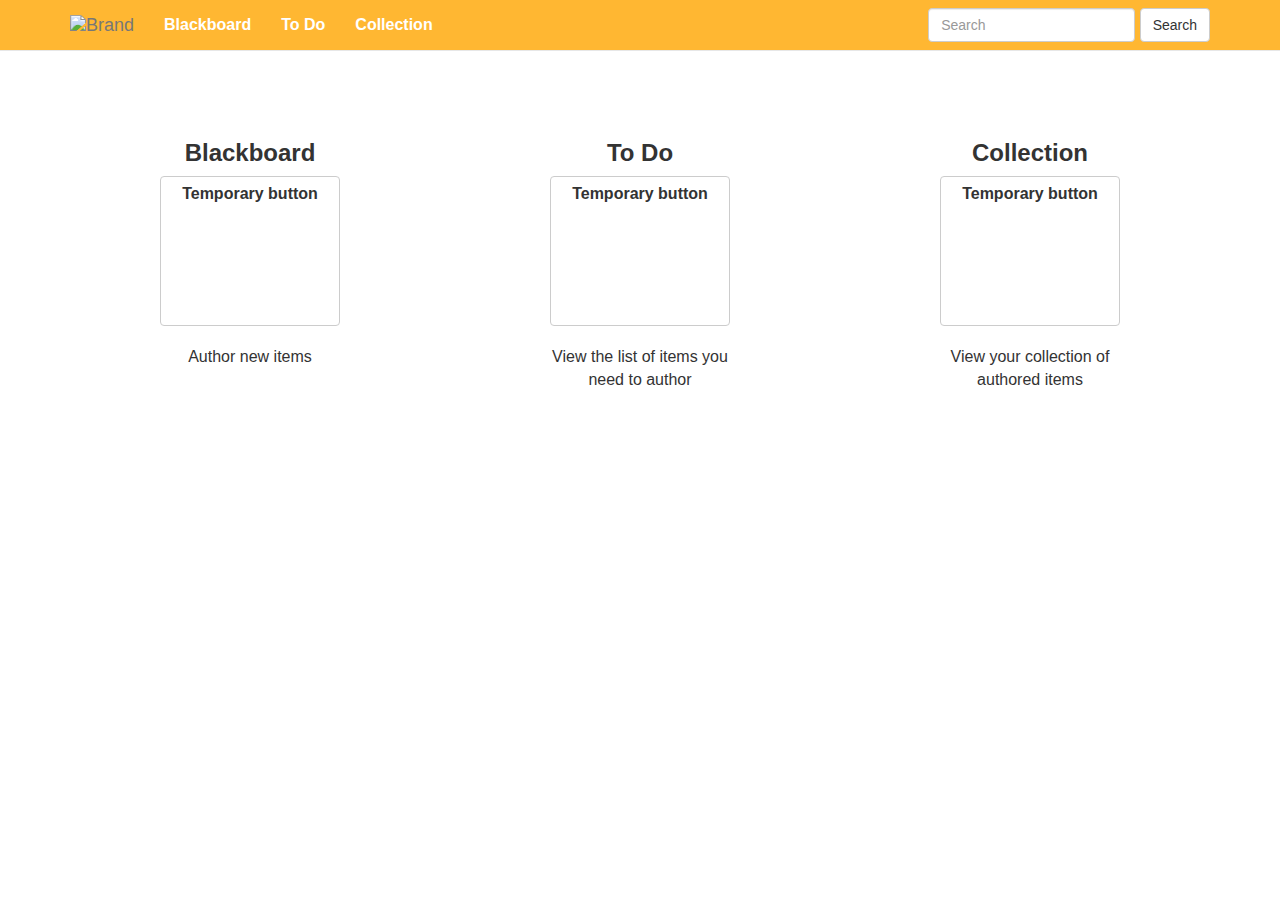
==== index.html @ 75e8c776 "Added many things" ====
<!DOCTYPE html>
<html lang="en">
  <head>
    <meta charset="utf-8">
    <meta http-equiv="X-UA-Compatible" content="IE=edge">
    <meta name="viewport" content="width=device-width, initial-scale=1">
    <title>Interactive Dialogue</title>

    <!-- Bootstrap -->
    <link href="lib/css/bootstrap.min.css" rel="stylesheet">
    <link href="lib/css/jquery-ui.css" rel="stylesheet">

    <!-- jQuery (necessary for Bootstrap's JavaScript plugins) -->
    <script src="lib/js/jquery.min.js"></script>
    <script src="lib/js/jquery-ui.js"></script>
    <!-- Include all compiled plugins (below), or include individual files as needed -->
    <script src="lib/js/bootstrap.min.js"></script>
    <!--Library for xml strings, gotten from http://goessner.net/download/prj/jsonxml/-->
    <script src="lib/js/json2xml.js"></script>
    <!--Got this library from a different source than the one above: http://www.thomasfrank.se/xml_to_json.html-->
    <script src="lib/js/xml2json.js"></script>
    <!--Library for generating files to be saved client-side: https://github.com/eligrey/FileSaver.js-->
    <script src="lib/js/FileSaver.js"></script>

    <!-- HTML5 Shim and Respond.js IE8 support of HTML5 elements and media queries -->
    <!-- WARNING: Respond.js doesn't work if you view the page via file:// -->
    <!--[if lt IE 9]>
      <script src="https://oss.maxcdn.com/libs/html5shiv/3.7.0/html5shiv.js"></script>
      <script src="https://oss.maxcdn.com/libs/respond.js/1.4.2/respond.min.js"></script>
    <![endif]-->

    <!--Personal Sourcing-->
    <link href="src/css/myStyle.css" rel="stylesheet">

  </head>
  <body style="padding: 30px; padding-top: 70px;">

    <!--Navbar html markup-->
    <nav class="navbar navbar-default navbar-fixed-top my-navbar" >
			<div class="container">

        <div class="navbar-header">
          <a class="navbar-brand" href="index.html">
            <img alt="Brand" src="">
          </a>
        </div>

        <ul class="navbar-nav nav">
          <li><a href="blackboard.html" target="_blank">Blackboard</a></li>
          <li><a href="todo.html"><b>To Do</b></a></li>
          <li><a href="collection.html"><b>Collection</b></a></li>
        </ul>

        <form class="navbar-form navbar-right" role="search">
        <div class="form-group">
          <input type="text" class="form-control" placeholder="Search">
        </div>
        <button type="submit" class="btn btn-default">Search</button>
      </form>

      </div>
    </nav>

    <!--Main body markup-->
    <div class="container" style="margin-top: 50px;">
      <div class="row">
        <div class="col-md-4">
          <center>
            <h3>Blackboard</h3>
            <a class="btn btn-default my-btn" style="width: 50%; height: 150px;" href="blackboard.html" target="_blank">Temporary button</a>
            <p style="width: 50%; margin: 20px; font-size: 16px;">Author new items</p>
          </center>
        </div>
        <div class="col-md-4">
            <center>
              <h3>To Do</h3>
              <a class="btn btn-default my-btn" style="width: 50%; height: 150px;" href="todo.html">Temporary button</a>
              <p style="width: 50%; margin: 20px; font-size: 16px;">View the list of items you need to author</p>
            </center>
        </div>
        <div class="col-md-4">
          <center>
            <h3>Collection</h3>
            <a class="btn btn-default my-btn" style="width: 50%; height: 150px;" href="collection.html">Temporary button</a>
            <p style="width: 50%; margin: 20px; font-size: 16px;">View your collection of authored items</p>
          </center>
        </div>
      </div>
    </div>

  </body>
</html>
---- src/css/myStyle.css ----
.my-navbar{
  background-color: #FFB732;
  font-size: 16px;
}

.navbar-default .navbar-nav li a{
  color: white;
  font-weight: bold;
}

.navbar-default .navbar-nav li a:hover{
  color: #A26BA2;
}

.navbar-default .navbar-nav li.active a{
  color: white;
  font-weight: bold;
  background-color: #FFA500;
}

.navbar-default .navbar-nav li.active a:hover{
  color: #A26BA2;
  font-weight: bold;
  background-color: #FFA500;
}

h3{
  font-weight: bold;
}

.my-btn{
  font-weight: bold;
  font-size: 16px;
}

.modal-body{
  font-weight: bold;
  font-size: 16px;
}
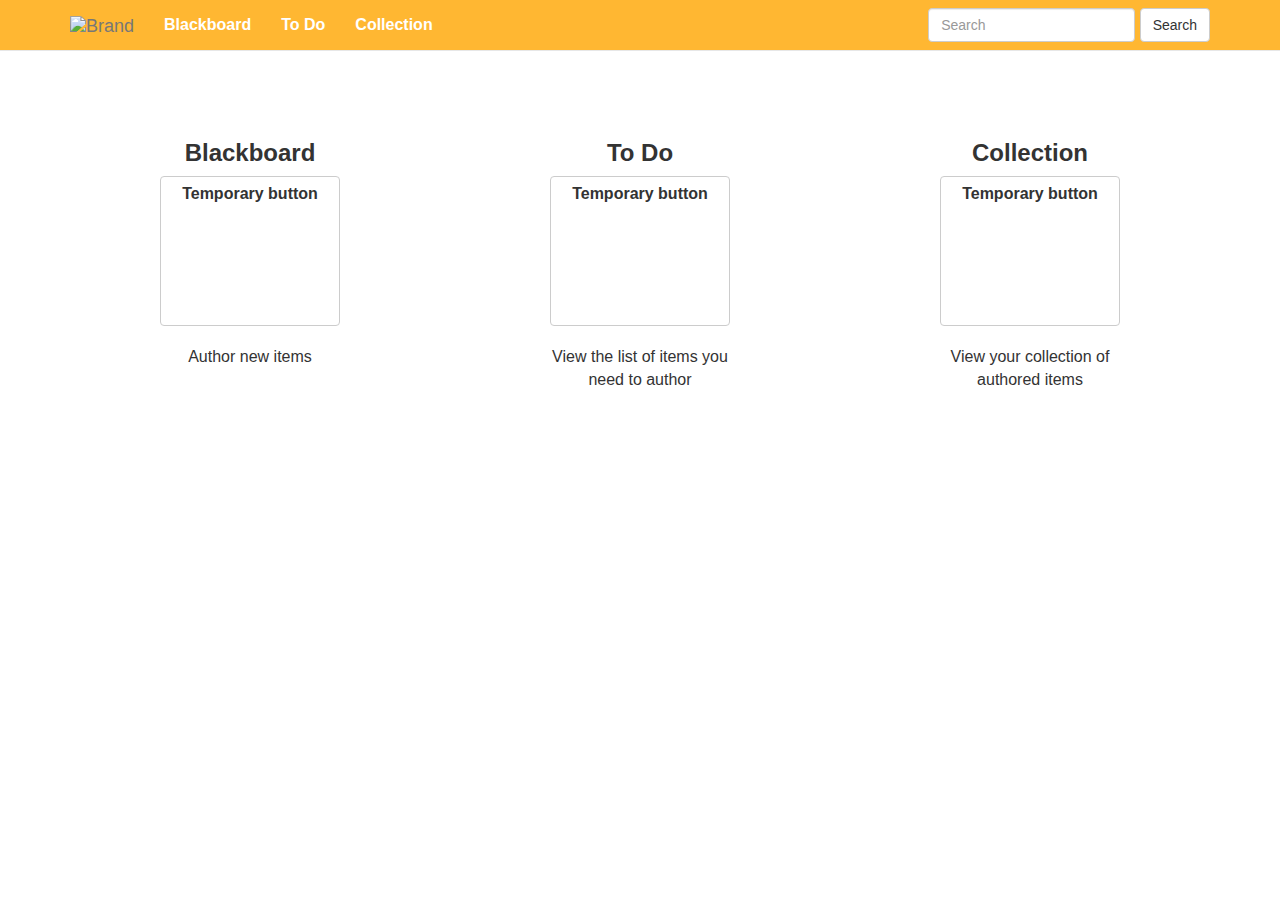
==== commit fd0a7658: "Revert "Added many things"" ====
--- a/index.html
+++ b/index.html
@@ -46,7 +46,7 @@
         </div>
 
         <ul class="navbar-nav nav">
-          <li><a href="blackboard.html" target="_blank">Blackboard</a></li>
+          <li><a href="blackboard.html">Blackboard</a></li>
           <li><a href="todo.html"><b>To Do</b></a></li>
           <li><a href="collection.html"><b>Collection</b></a></li>
         </ul>
@@ -67,7 +67,7 @@
         <div class="col-md-4">
           <center>
             <h3>Blackboard</h3>
-            <a class="btn btn-default my-btn" style="width: 50%; height: 150px;" href="blackboard.html" target="_blank">Temporary button</a>
+            <a class="btn btn-default my-btn" style="width: 50%; height: 150px;" href="blackboard.html">Temporary button</a>
             <p style="width: 50%; margin: 20px; font-size: 16px;">Author new items</p>
           </center>
         </div>
--- a/src/css/myStyle.css
+++ b/src/css/myStyle.css
@@ -32,8 +32,3 @@
   font-weight: bold;
   font-size: 16px;
 }
-
-.modal-body{
-  font-weight: bold;
-  font-size: 16px;
-}
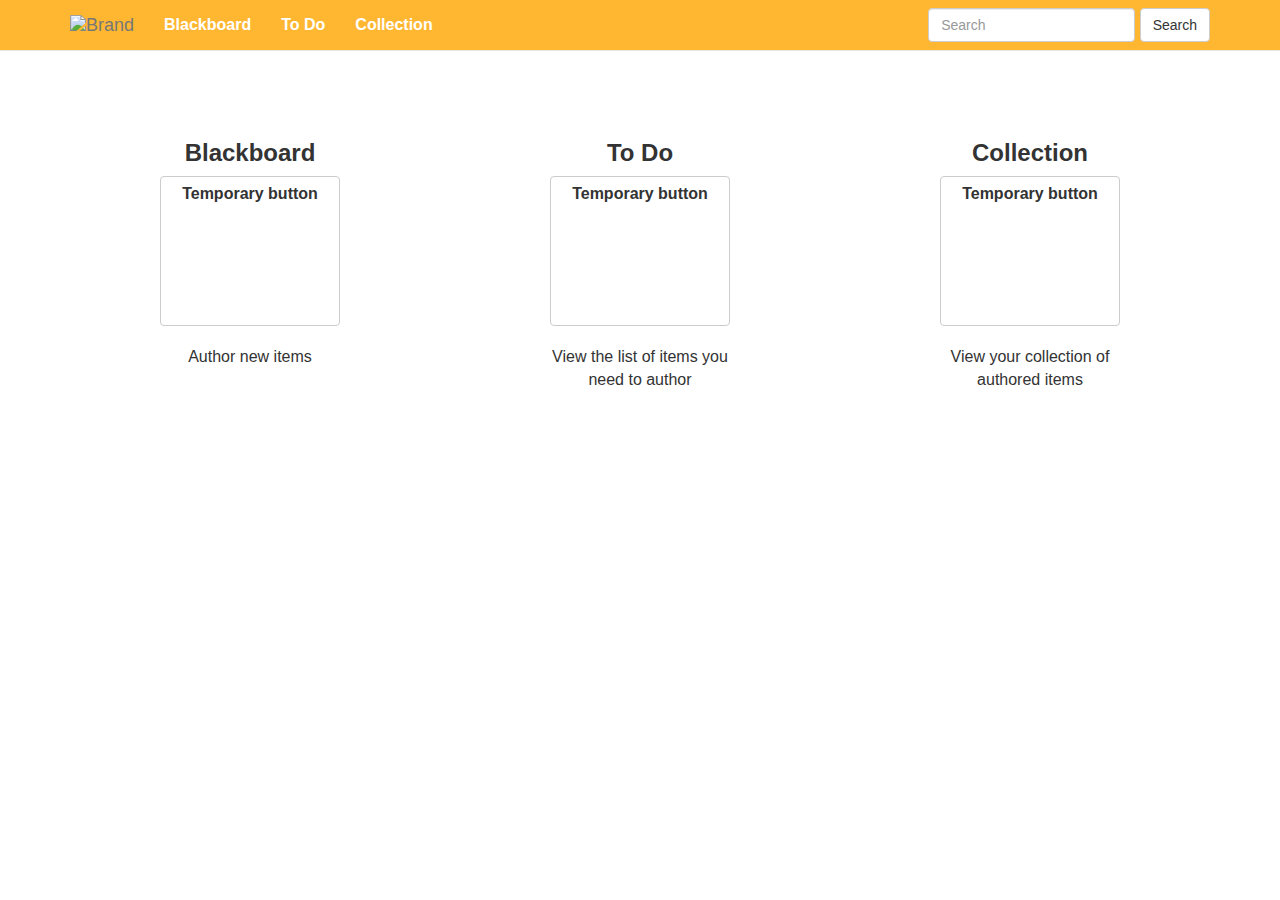
==== commit af915312: "Revert "Revert "Added many things""" ====
--- a/index.html
+++ b/index.html
@@ -46,7 +46,7 @@
         </div>
 
         <ul class="navbar-nav nav">
-          <li><a href="blackboard.html">Blackboard</a></li>
+          <li><a href="blackboard.html" target="_blank">Blackboard</a></li>
           <li><a href="todo.html"><b>To Do</b></a></li>
           <li><a href="collection.html"><b>Collection</b></a></li>
         </ul>
@@ -67,7 +67,7 @@
         <div class="col-md-4">
           <center>
             <h3>Blackboard</h3>
-            <a class="btn btn-default my-btn" style="width: 50%; height: 150px;" href="blackboard.html">Temporary button</a>
+            <a class="btn btn-default my-btn" style="width: 50%; height: 150px;" href="blackboard.html" target="_blank">Temporary button</a>
             <p style="width: 50%; margin: 20px; font-size: 16px;">Author new items</p>
           </center>
         </div>
--- a/src/css/myStyle.css
+++ b/src/css/myStyle.css
@@ -32,3 +32,8 @@
   font-weight: bold;
   font-size: 16px;
 }
+
+.modal-body{
+  font-weight: bold;
+  font-size: 16px;
+}
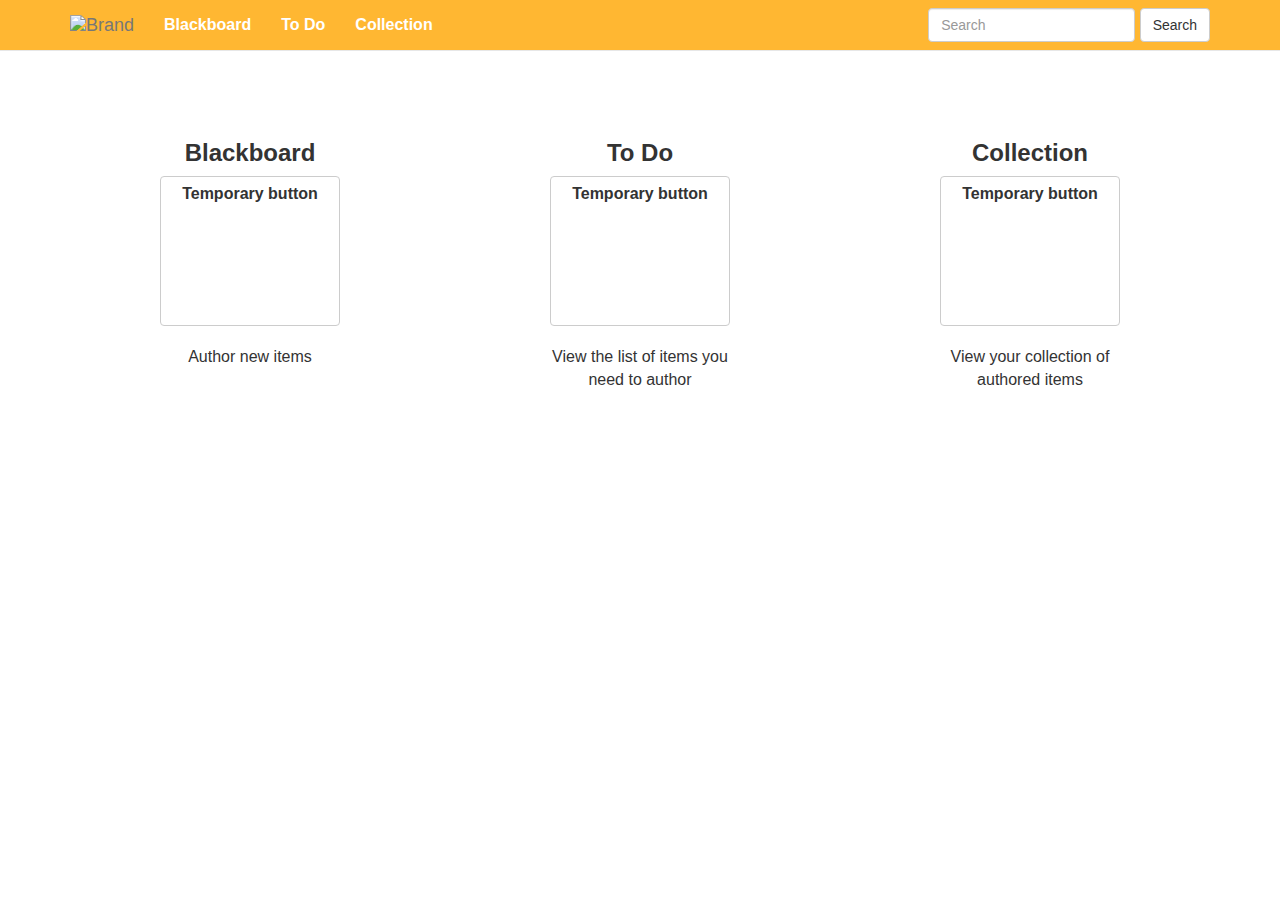
==== commit ac1326c9: "Big commit" ====
--- a/index.html
+++ b/index.html
@@ -8,6 +8,7 @@
 
     <!-- Bootstrap -->
     <link href="lib/css/bootstrap.min.css" rel="stylesheet">
+    <link href="lib/css/font-awesome.min.css" rel="stylesheet">
     <link href="lib/css/jquery-ui.css" rel="stylesheet">
 
     <!-- jQuery (necessary for Bootstrap's JavaScript plugins) -->
--- a/src/css/myStyle.css
+++ b/src/css/myStyle.css
@@ -37,3 +37,49 @@
   font-weight: bold;
   font-size: 16px;
 }
+
+#myTitle{
+  font-weight: bold;
+  font-size: 32px;
+  color: white;
+  margin: 15px;
+  display: block;
+  position: relative;
+  cursor: pointer;
+}
+
+#myTitle:hover{
+  background-color: #FFA500;
+}
+
+.dialogue-header-group{
+  font-weight: bold;
+  font-size: 16px;
+  color: black;
+  display: block;
+  position: relative;
+  cursor: pointer;
+}
+
+.navbar-default .dialogue-header-group li a{
+  color: black;
+  margin-left: 5px;
+  margin-right: 5px;
+  padding: 5px;
+}
+
+.navbar-default .dialogue-header-group li a:hover{
+  background-color: lightgrey;
+  color:black;
+}
+
+.second-nav{
+  color: black;
+  font-size: 16px;
+  position: fixed;
+  top: 75px;
+  height: 20px;
+  border-color: #FFB732;
+  border-width: 2px;
+  min-height: 35px;
+}
